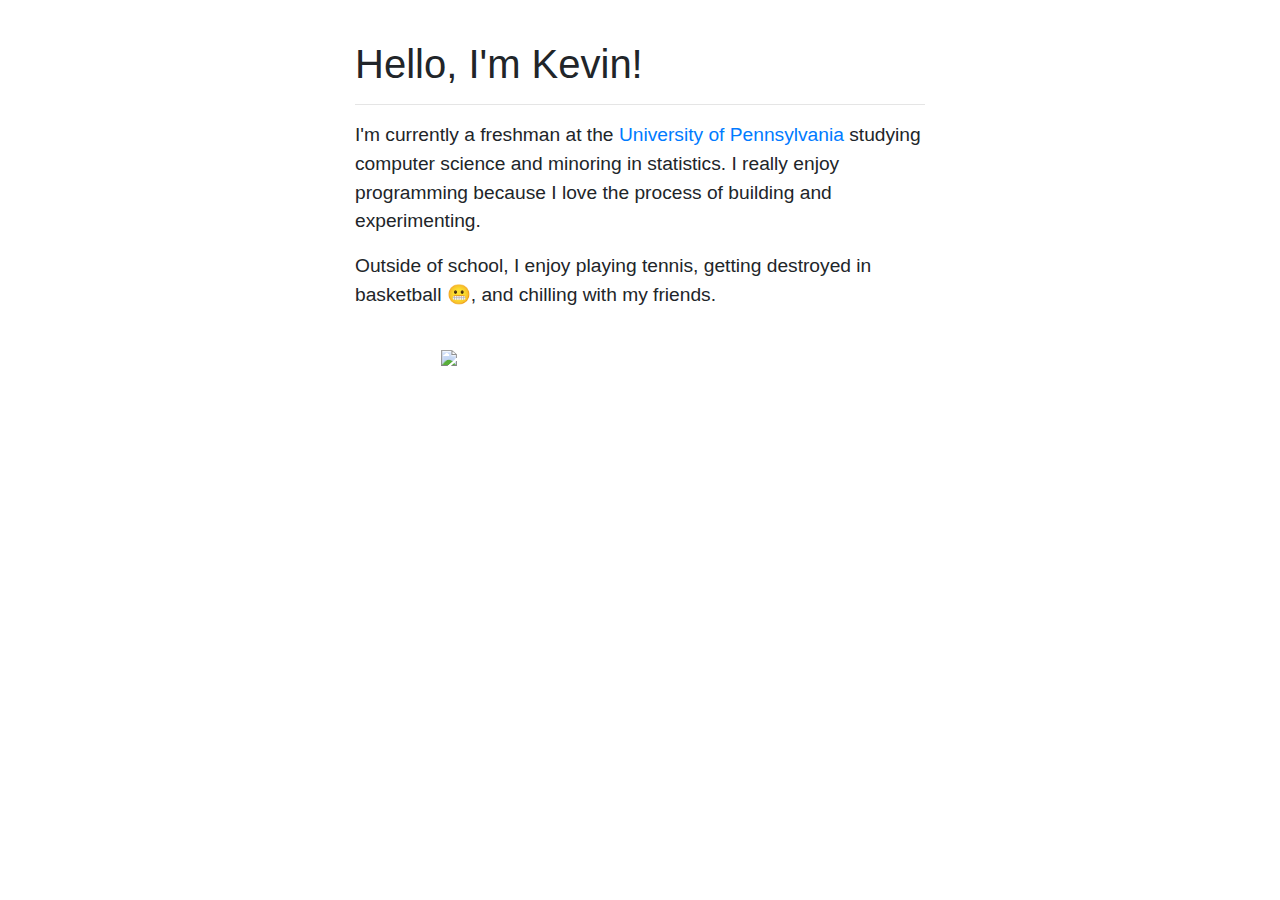
==== index.html @ 41244d75 "home page" ====
<!DOCTYPE html>
<html lang="en-us">
  <head>
    <title>Home</title>
    <link rel="stylesheet" href="https://stackpath.bootstrapcdn.com/bootstrap/4.3.1/css/bootstrap.min.css" integrity="sha384-ggOyR0iXCbMQv3Xipma34MD+dH/1fQ784/j6cY/iJTQUOhcWr7x9JvoRxT2MZw1T" 
      crossorigin="anonymous">
    <link rel="stylesheet" type="text/css" href="styles/about.css">
    <script src="https://code.jquery.com/jquery-3.5.1.js" integrity="sha256-QWo7LDvxbWT2tbbQ97B53yJnYU3WhH/C8ycbRAkjPDc=" crossorigin="anonymous"></script>
    <script src="https://cdnjs.cloudflare.com/ajax/libs/popper.js/1.14.7/umd/popper.min.js" integrity="sha384-UO2eT0CpHqdSJQ6hJty5KVphtPhzWj9WO1clHTMGa3JDZwrnQq4sF86dIHNDz0W1" 
      crossorigin="anonymous"></script>
    <script src="https://stackpath.bootstrapcdn.com/bootstrap/4.3.1/js/bootstrap.min.js" integrity="sha384-JjSmVgyd0p3pXB1rRibZUAYoIIy6OrQ6VrjIEaFf/nJGzIxFDsf4x0xIM+B07jRM" 
      crossorigin="anonymous"></script>
    <script type="text/javascript" src="scripts/script.js"></script>
  </head>
  <body>
    <div id="nav-placeholder"></div>
    <script>
      loadNav();
    </script>
    <div class = 'container' style="width: 600px; margin-top:40px;">
      <h1> Hello, I'm Kevin! </h1>
      <hr>
      <p style="font-size:120%;"> 
        I'm currently a freshman at the <a href="http://upenn.edu">University of Pennsylvania</a> studying computer
        science and minoring in statistics. I really enjoy programming because I love the process of building
        and experimenting.
      </p>
      <p style="font-size:120%;"> 
        Outside of school, I enjoy playing tennis, getting destroyed in basketball &#128556, and chilling with
        my friends.
      </p>
      <br>
      <img src = 'https://www.elegantthemes.com/blog/wp-content/uploads/2017/07/programming-languages-to-learn-for-wordpress-featured-image.png'>
    </div>
    <div id="footer-placeholder"></div>
    <script>
      loadFooter();
    </script>
  </body>
</html>
---- styles/about.css ----
img {
    max-width: 70%;
    max-height: 70%;
    margin:auto;
    display: block; /* remove extra space below image */
}

.footer {
  position: fixed;
  bottom: 0;
  width: 100%;
  clear: both;
  margin-top: -100px;
}
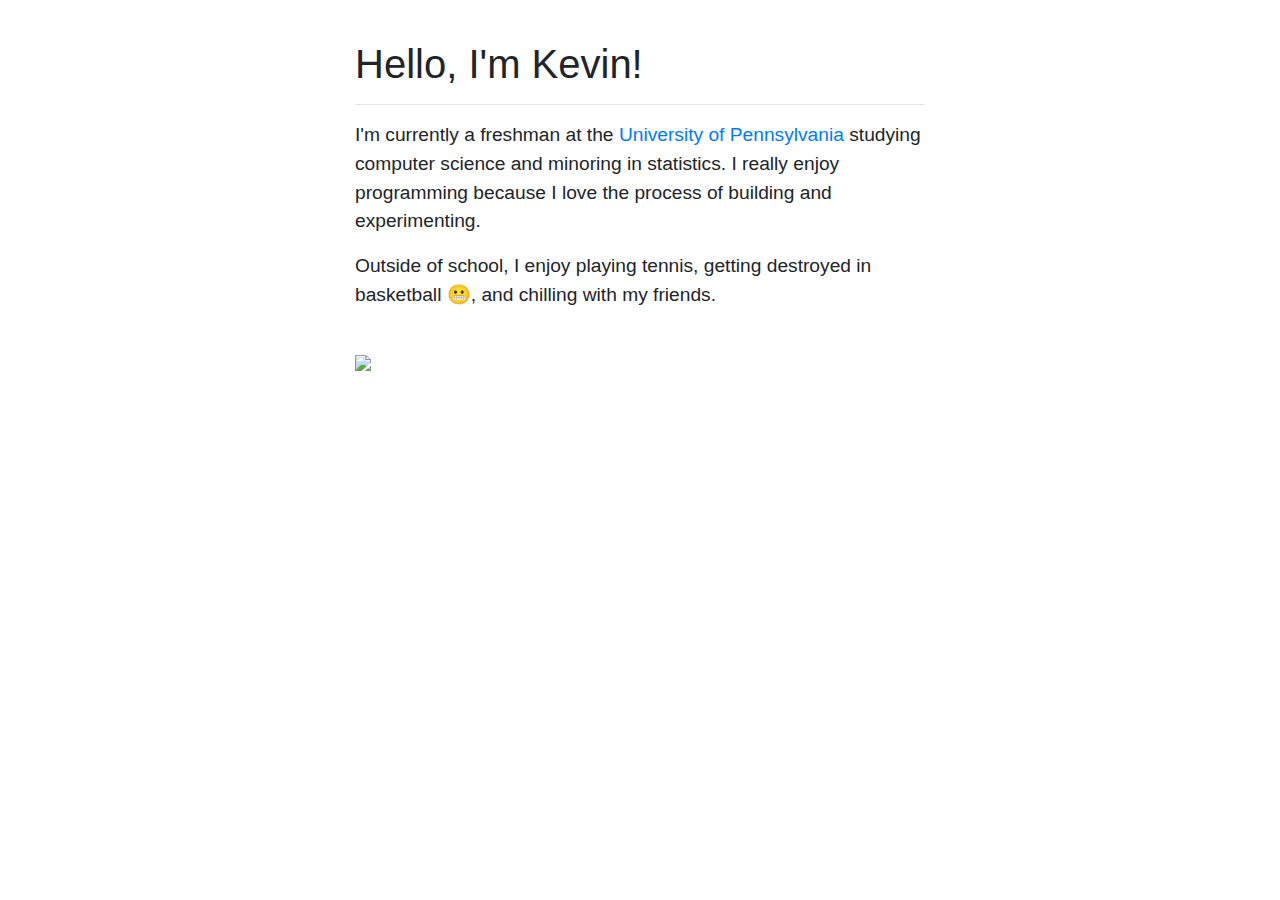
==== commit d216f2a9: "finish about page" ====
--- a/index.html
+++ b/index.html
@@ -10,6 +10,7 @@
       crossorigin="anonymous"></script>
     <script src="https://stackpath.bootstrapcdn.com/bootstrap/4.3.1/js/bootstrap.min.js" integrity="sha384-JjSmVgyd0p3pXB1rRibZUAYoIIy6OrQ6VrjIEaFf/nJGzIxFDsf4x0xIM+B07jRM" 
       crossorigin="anonymous"></script>
+    <link rel="stylesheet" href="https://cdnjs.cloudflare.com/ajax/libs/font-awesome/4.7.0/css/font-awesome.min.css">
     <script type="text/javascript" src="scripts/script.js"></script>
   </head>
   <body>
@@ -32,9 +33,9 @@
       <br>
       <img src = 'https://www.elegantthemes.com/blog/wp-content/uploads/2017/07/programming-languages-to-learn-for-wordpress-featured-image.png'>
     </div>
-    <div id="footer-placeholder"></div>
-    <script>
-      loadFooter();
-    </script>
   </body>
+  <footer class="footer my-5 pt-5 text-muted text-center text-small" id="footer-placeholder"></footer>
+  <script>
+    loadFooter();
+  </script>
 </html>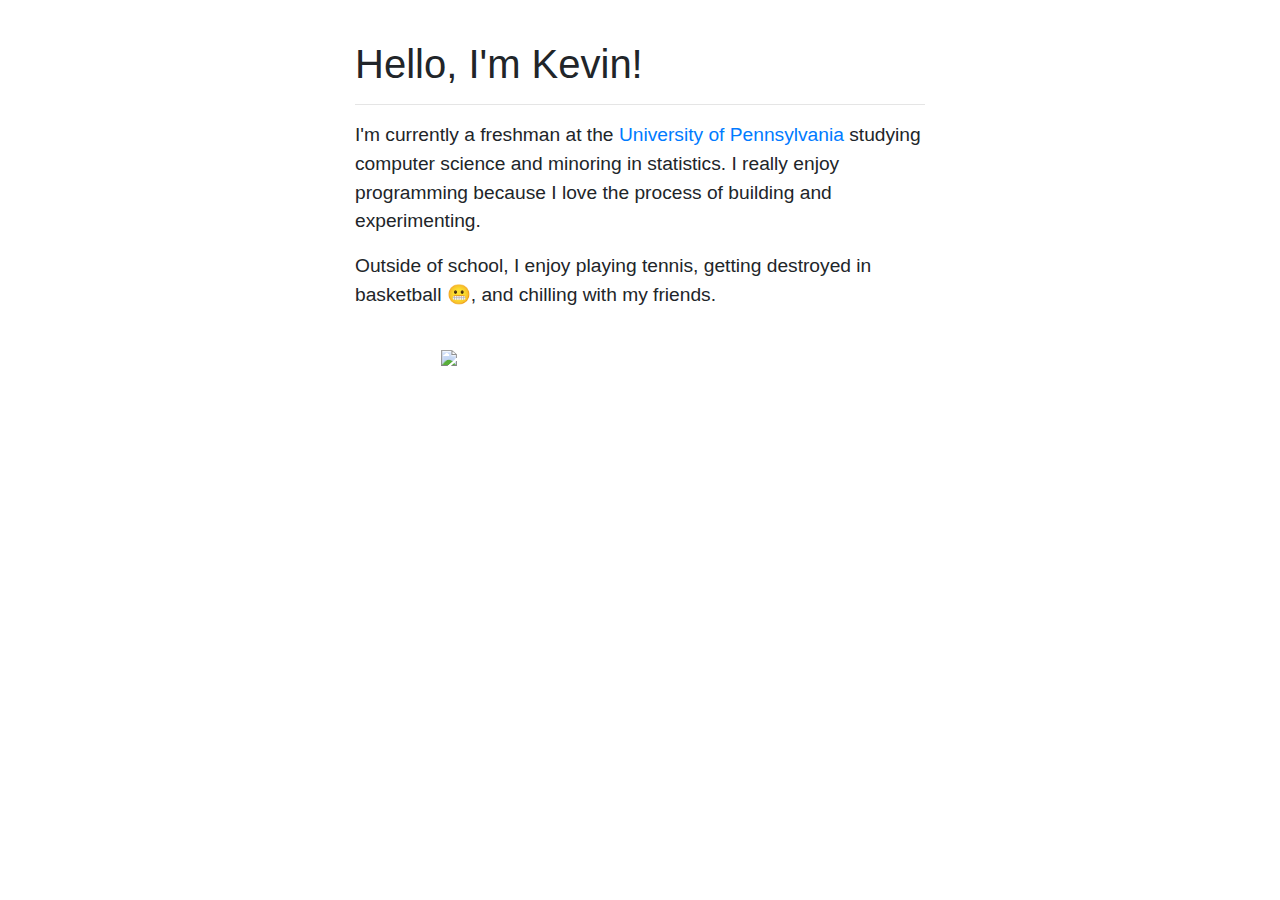
==== commit 4aa0c1f3: "update resume" ====
--- a/index.html
+++ b/index.html
@@ -1,10 +1,10 @@
 <!DOCTYPE html>
 <html lang="en-us">
   <head>
-    <title>Home</title>
+    <title>Kevin Chen</title>
     <link rel="stylesheet" href="https://stackpath.bootstrapcdn.com/bootstrap/4.3.1/css/bootstrap.min.css" integrity="sha384-ggOyR0iXCbMQv3Xipma34MD+dH/1fQ784/j6cY/iJTQUOhcWr7x9JvoRxT2MZw1T" 
       crossorigin="anonymous">
-    <link rel="stylesheet" type="text/css" href="styles/about.css">
+    <link rel="stylesheet" type="text/css" href="styles/style.css">
     <script src="https://code.jquery.com/jquery-3.5.1.js" integrity="sha256-QWo7LDvxbWT2tbbQ97B53yJnYU3WhH/C8ycbRAkjPDc=" crossorigin="anonymous"></script>
     <script src="https://cdnjs.cloudflare.com/ajax/libs/popper.js/1.14.7/umd/popper.min.js" integrity="sha384-UO2eT0CpHqdSJQ6hJty5KVphtPhzWj9WO1clHTMGa3JDZwrnQq4sF86dIHNDz0W1" 
       crossorigin="anonymous"></script>
--- a/styles/style.css
+++ b/styles/style.css
@@ -0,0 +1,23 @@
+html, body {
+    height: 100%;
+}
+
+body {
+  display: flex;
+  flex-direction: column;
+}
+
+.container {
+  flex: 1 0 auto;
+}
+
+.footer {
+  flex-shrink: 0;
+}
+
+img {
+  max-width: 70%;
+  max-height: 70%;
+  margin:auto;
+  display: block; /* remove extra space below image */
+}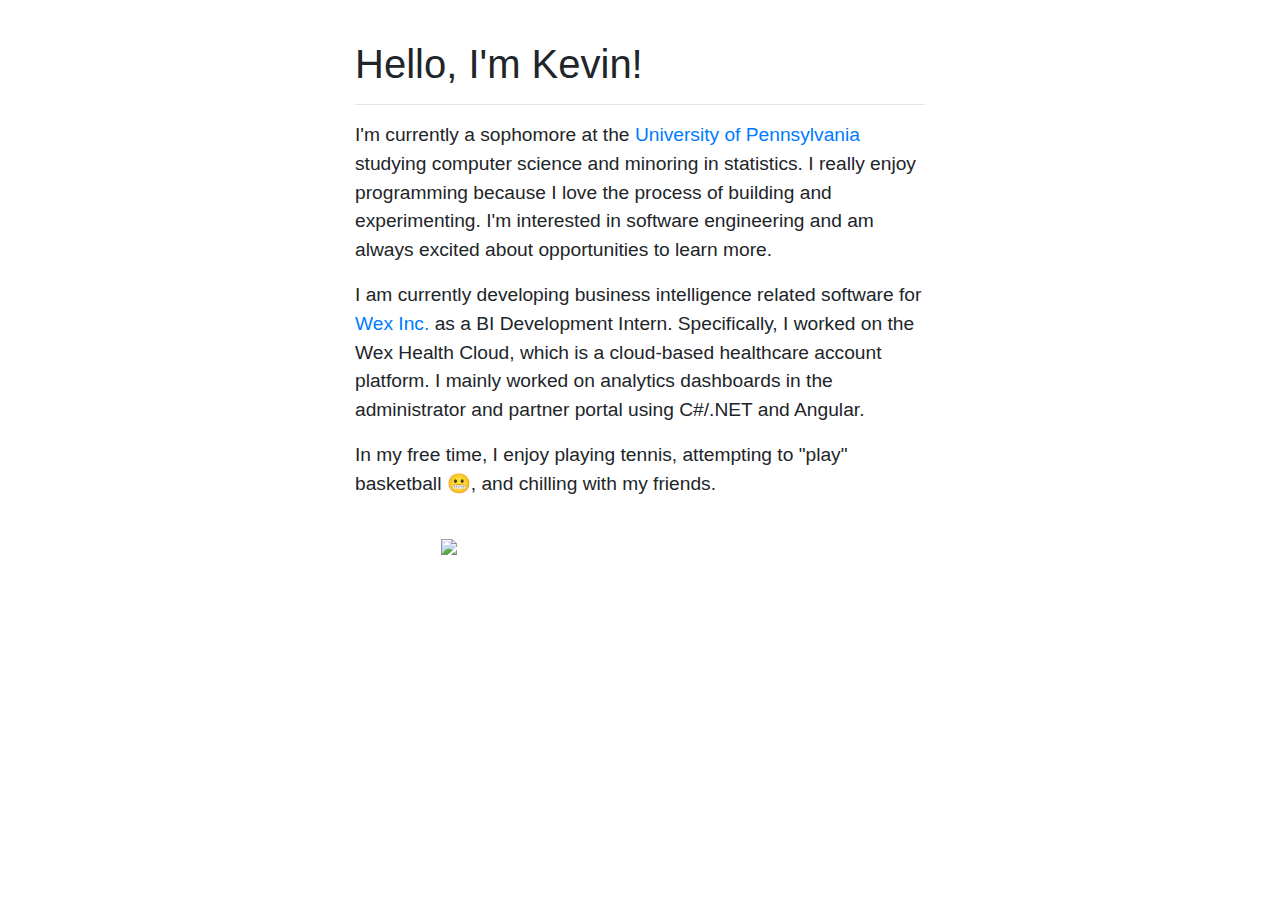
==== commit b9e0d314: "OurStatus Project Page" ====
--- a/index.html
+++ b/index.html
@@ -21,13 +21,19 @@
     <div class = 'container' style="width: 600px; margin-top:40px;">
       <h1> Hello, I'm Kevin! </h1>
       <hr>
-      <p style="font-size:120%;"> 
-        I'm currently a freshman at the <a href="http://upenn.edu">University of Pennsylvania</a> studying computer
+      <p> 
+        I'm currently a sophomore at the <a href="http://upenn.edu">University of Pennsylvania</a> studying computer
         science and minoring in statistics. I really enjoy programming because I love the process of building
-        and experimenting.
+        and experimenting. I'm interested in software engineering and am always excited about opportunities to learn more. 
       </p>
-      <p style="font-size:120%;"> 
-        Outside of school, I enjoy playing tennis, getting destroyed in basketball &#128556, and chilling with
+      <p>
+        I am currently developing business intelligence related software for <a href="http://wexinc.com">Wex Inc.</a> 
+        as a BI Development Intern. Specifically, I worked on the Wex Health Cloud, which is a cloud-based 
+        healthcare account platform. I mainly worked on analytics dashboards in the administrator and partner 
+        portal using C#/.NET and Angular.
+      </p>
+      <p> 
+        In my free time, I  enjoy playing tennis, attempting to "play" basketball &#128556, and chilling with
         my friends.
       </p>
       <br>
--- a/styles/style.css
+++ b/styles/style.css
@@ -1,5 +1,24 @@
 html, body {
     height: 100%;
+}
+
+.btn-filter {
+  border-radius: 3rem;
+}
+
+p {
+  font-size: 120%;
+}
+
+h2 {
+  margin-top: 2rem;
+}
+
+h2:after {
+  content: '  ';
+  display: block;
+  border: 0.01px solid rgb(231, 231, 231);
+  border-radius: 4px;
 }
 
 body {
@@ -20,4 +39,22 @@
   max-height: 70%;
   margin:auto;
   display: block; /* remove extra space below image */
+}
+
+blockquote {
+  background: #f9f9f9;
+  border-left: 10px solid #ccc;
+  margin: 1.5em 10px;
+  padding: 0.5em 10px;
+}
+
+blockquote p {
+  display: inline;
+}
+
+.card {
+  border: 1;
+  border-radius: 1rem;
+  border-color: rgb(218, 230, 235);
+  box-shadow: 0 0.3rem 0.6rem 0 rgba(0, 0, 0, 0.075);
 }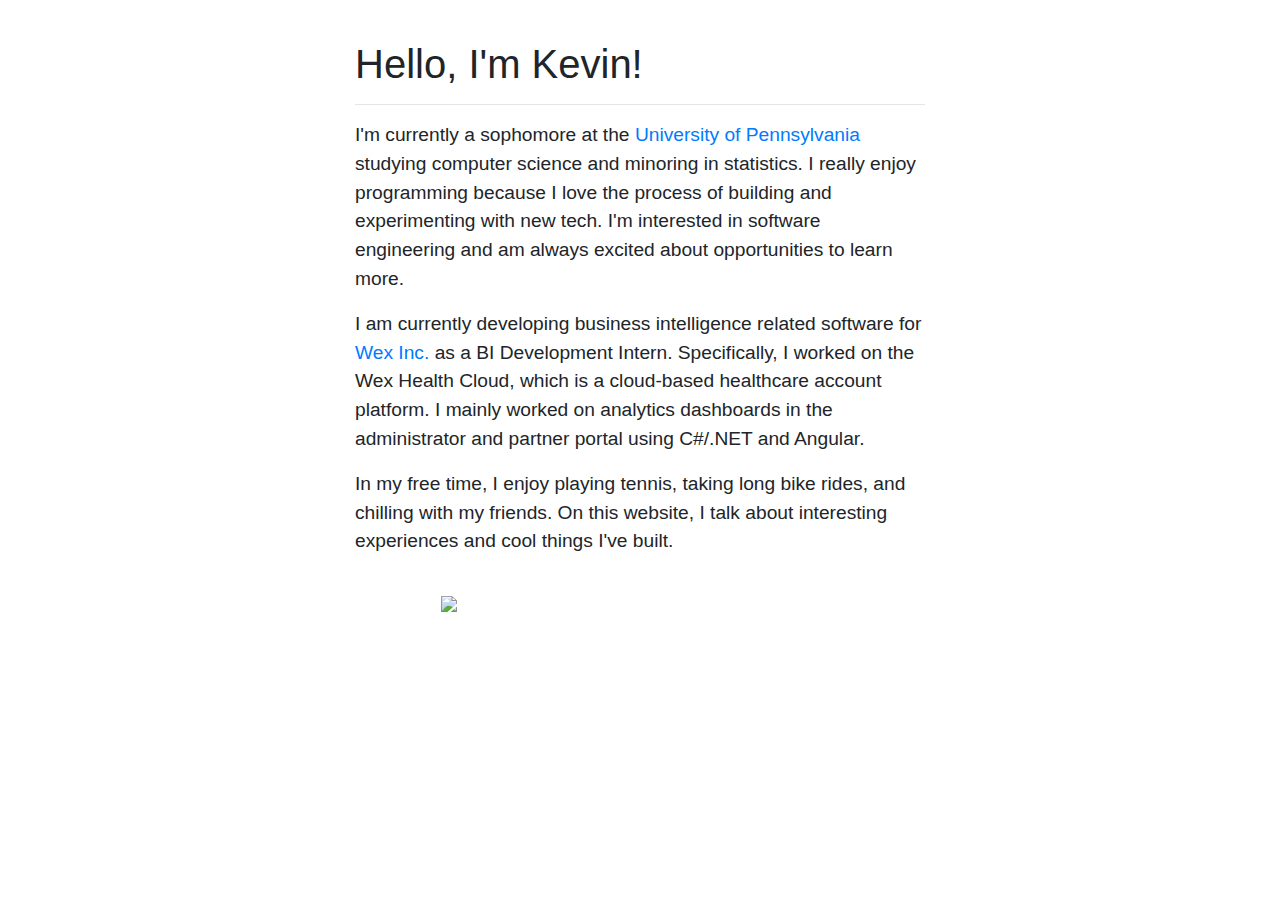
==== commit 9d702041: "meta and pics" ====
--- a/index.html
+++ b/index.html
@@ -2,6 +2,9 @@
 <html lang="en-us">
   <head>
     <title>Kevin Chen</title>
+    <meta name="description" content="Hello, I'm Kevin! This is my website where I talk about my exciting experiences in computer science." />
+    <link rel="icon" href='/content/images/favicon_io/favicon.ico' type='image/x-icon'>
+    <link rel="apple-touch-icon" href="/content/images/favicon_io/apple-touch-icon.png" type="image/png">
     <link rel="stylesheet" href="https://stackpath.bootstrapcdn.com/bootstrap/4.3.1/css/bootstrap.min.css" integrity="sha384-ggOyR0iXCbMQv3Xipma34MD+dH/1fQ784/j6cY/iJTQUOhcWr7x9JvoRxT2MZw1T" 
       crossorigin="anonymous">
     <link rel="stylesheet" type="text/css" href="styles/style.css">
@@ -22,19 +25,20 @@
       <h1> Hello, I'm Kevin! </h1>
       <hr>
       <p> 
-        I'm currently a sophomore at the <a href="http://upenn.edu">University of Pennsylvania</a> studying computer
+        I'm currently a sophomore at the <a target="_blank" href="http://cis.upenn.edu">University of Pennsylvania</a> studying computer
         science and minoring in statistics. I really enjoy programming because I love the process of building
-        and experimenting. I'm interested in software engineering and am always excited about opportunities to learn more. 
+        and experimenting with new tech. I'm interested in software engineering and am always excited about opportunities 
+        to learn more. 
       </p>
       <p>
-        I am currently developing business intelligence related software for <a href="http://wexinc.com">Wex Inc.</a> 
+        I am currently developing business intelligence related software for <a target="_blank" href="http://wexinc.com">Wex Inc.</a> 
         as a BI Development Intern. Specifically, I worked on the Wex Health Cloud, which is a cloud-based 
         healthcare account platform. I mainly worked on analytics dashboards in the administrator and partner 
         portal using C#/.NET and Angular.
       </p>
       <p> 
-        In my free time, I  enjoy playing tennis, attempting to "play" basketball &#128556, and chilling with
-        my friends.
+        In my free time, I enjoy playing tennis, taking long bike rides, and chilling with my friends. On this website, 
+        I talk about interesting experiences and cool things I've built.
       </p>
       <br>
       <img src = 'https://www.elegantthemes.com/blog/wp-content/uploads/2017/07/programming-languages-to-learn-for-wordpress-featured-image.png'>
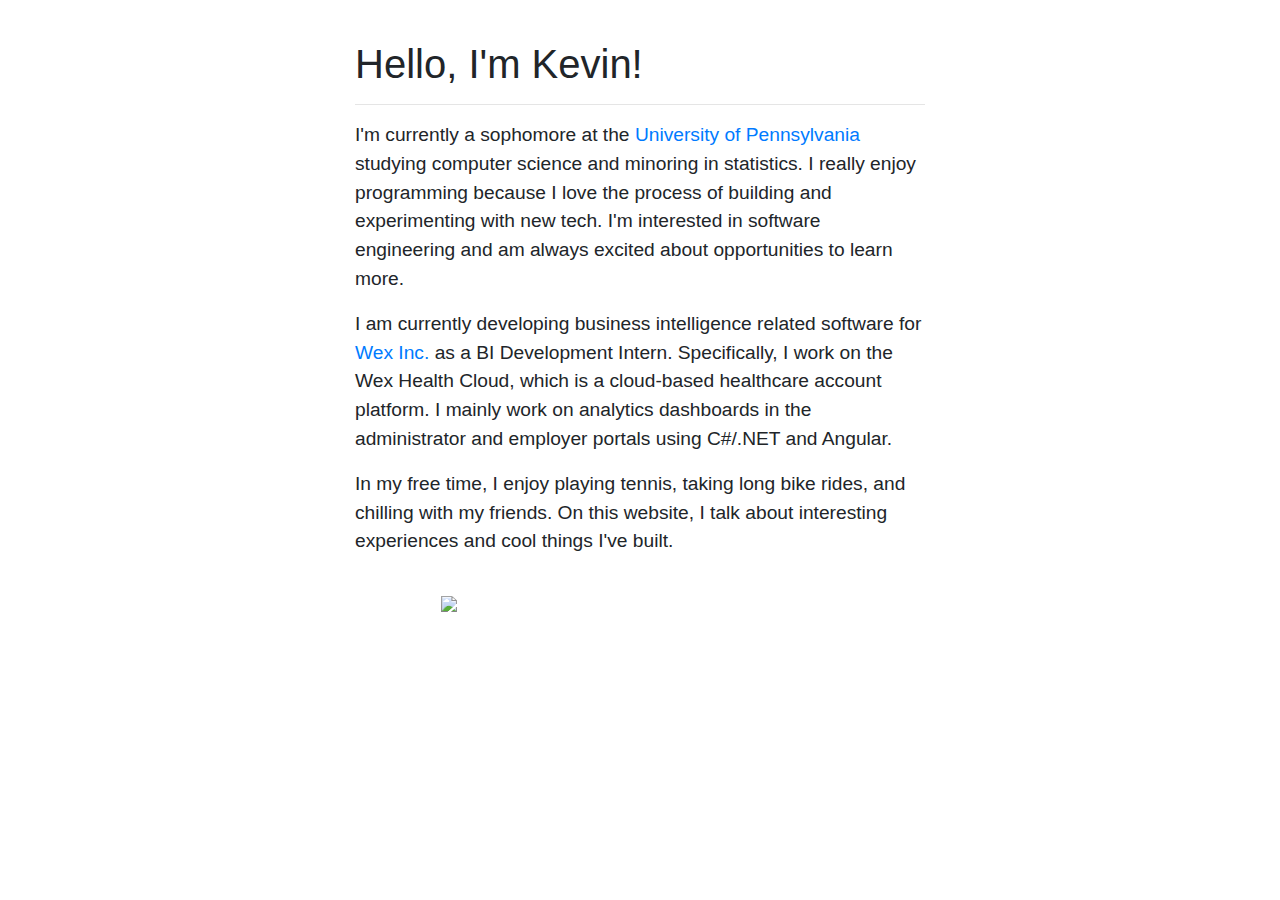
==== commit 1ad0ac26: "fix color and index page text" ====
--- a/index.html
+++ b/index.html
@@ -32,9 +32,9 @@
       </p>
       <p>
         I am currently developing business intelligence related software for <a target="_blank" href="http://wexinc.com">Wex Inc.</a> 
-        as a BI Development Intern. Specifically, I worked on the Wex Health Cloud, which is a cloud-based 
-        healthcare account platform. I mainly worked on analytics dashboards in the administrator and partner 
-        portal using C#/.NET and Angular.
+        as a BI Development Intern. Specifically, I work on the Wex Health Cloud, which is a cloud-based 
+        healthcare account platform. I mainly work on analytics dashboards in the administrator and employer 
+        portals using C#/.NET and Angular.
       </p>
       <p> 
         In my free time, I enjoy playing tennis, taking long bike rides, and chilling with my friends. On this website, 
